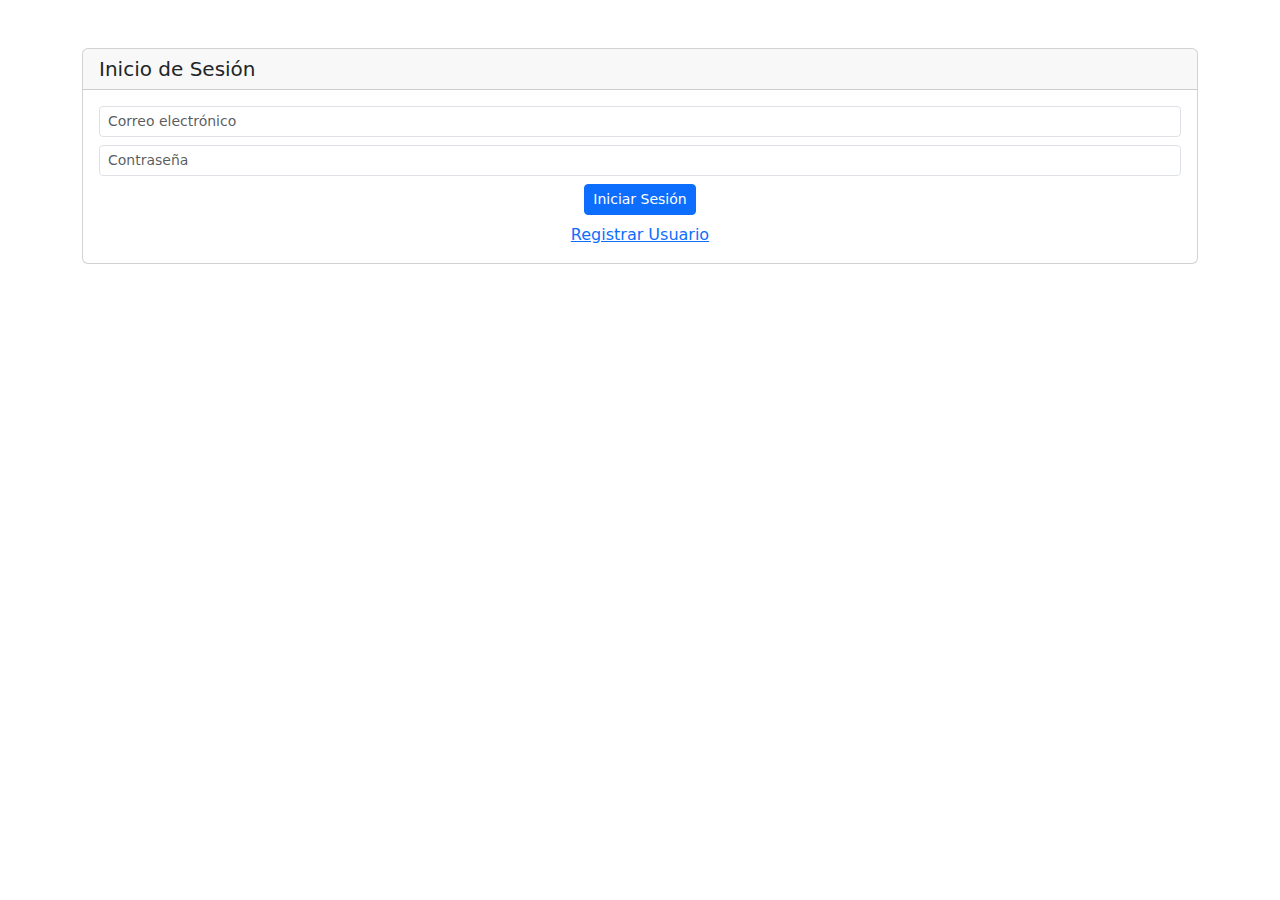
==== Codigos/login/login.html @ ef0cb339 "Segunda prueba de proyecto" ====
<!DOCTYPE html>
<html lang="en">
<head>
    <meta charset="UTF-8">
    <meta name="viewport" content="width=device-width, initial-scale=1.0">
    <link href="https://cdn.jsdelivr.net/npm/bootstrap@5.3.3/dist/css/bootstrap.min.css" rel="stylesheet" integrity="sha384-QWTKZyjpPEjISv5WaRU9OFeRpok6YctnYmDr5pNlyT2bRjXh0JMhjY6hW+ALEwIH" crossorigin="anonymous">
    <link rel="stylesheet" href="../../styles/styles.css"> <!-- Ajuste para subir dos niveles desde Codigos/login/ -->
    <title>LogIn</title>    
</head>
<body>
    <div class="container-md">
        <div class="card mt-5 login-card-narrow">
            <h5 class="card-header">Inicio de Sesión</h5>
            <div class="card-body">
                <form id="login-form">
                    <div class="mb-2">
                        <input type="email" name="email" placeholder="Correo electrónico" class="form-control form-control-sm" required>
                    </div>
                    <div class="mb-2">
                        <input type="password" name="pass" placeholder="Contraseña" class="form-control form-control-sm" required>
                    </div>
                    <div class="d-flex flex-column align-items-center gap-2">
                        <input type="submit" value="Iniciar Sesión" class="btn btn-primary btn-sm">
                        <a href="../signup/signup.html" class="link-primary">Registrar Usuario</a>
                    </div>
                </form>
            </div>
        </div>
    </div>
    <script src="https://cdn.jsdelivr.net/npm/bootstrap@5.3.3/dist/js/bootstrap.bundle.min.js" integrity="sha384-YvpcrYf0tY3lHB60NNkmXc5s9fDVZLESaAA55NDzOxhy9GkcIdslK1eN7N6jIeHz" crossorigin="anonymous"></script>
    <script type="module" src="../../index.js"></script>
    <script>
        document.getElementById("login-form").addEventListener("submit", function(e) {
            e.preventDefault();
            window.location.href = "../home/home.html";
        });
    </script>
</body>
</html>
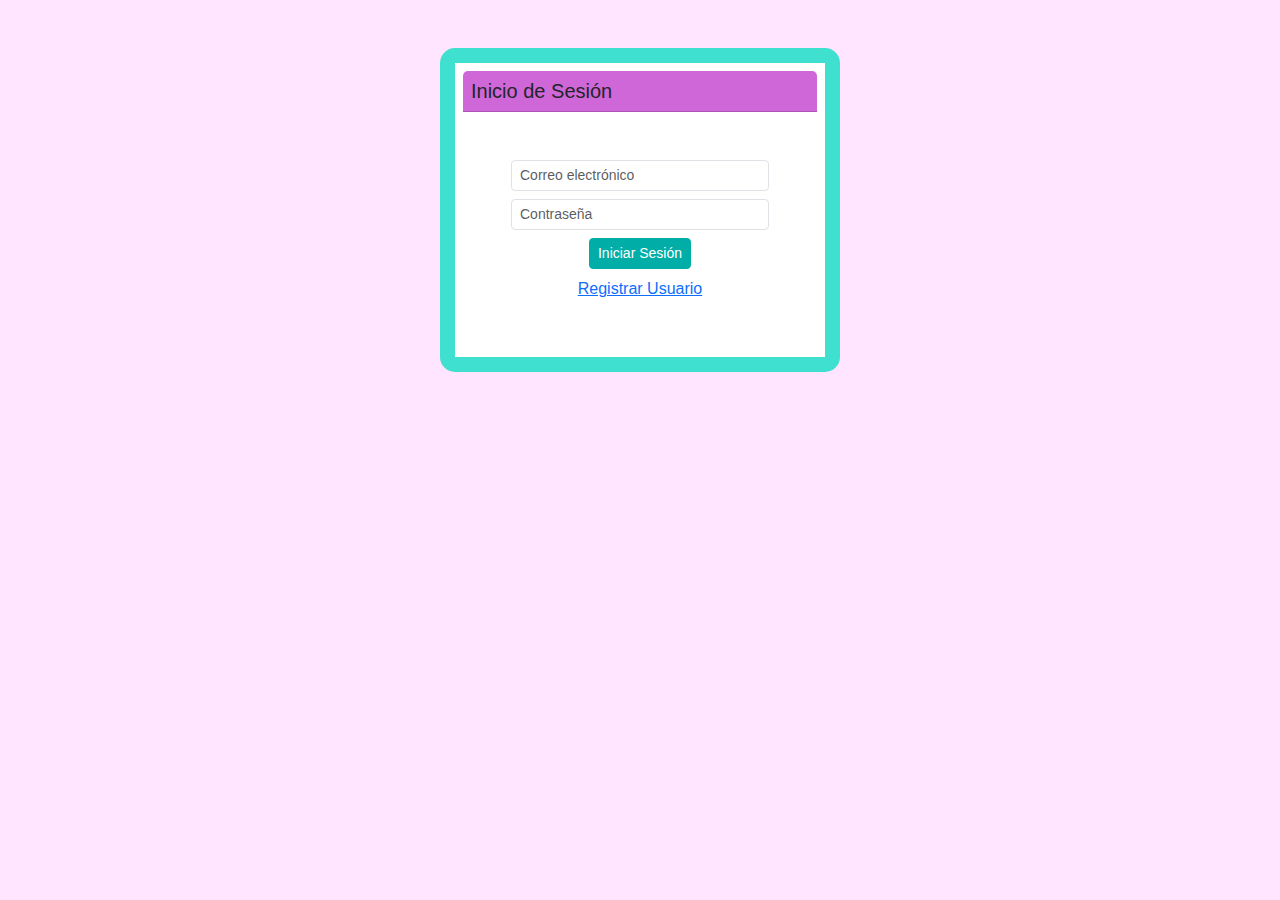
==== commit de29ab1c: "Nuevos cambios" ====
--- a/Codigos/login/login.html
+++ b/Codigos/login/login.html
@@ -4,7 +4,7 @@
     <meta charset="UTF-8">
     <meta name="viewport" content="width=device-width, initial-scale=1.0">
     <link href="https://cdn.jsdelivr.net/npm/bootstrap@5.3.3/dist/css/bootstrap.min.css" rel="stylesheet" integrity="sha384-QWTKZyjpPEjISv5WaRU9OFeRpok6YctnYmDr5pNlyT2bRjXh0JMhjY6hW+ALEwIH" crossorigin="anonymous">
-    <link rel="stylesheet" href="../../styles/styles.css"> <!-- Ajuste para subir dos niveles desde Codigos/login/ -->
+    <link rel="stylesheet" href="../../Codigos/styles/style.css"> 
     <title>LogIn</title>    
 </head>
 <body>
@@ -21,7 +21,7 @@
                     </div>
                     <div class="d-flex flex-column align-items-center gap-2">
                         <input type="submit" value="Iniciar Sesión" class="btn btn-primary btn-sm">
-                        <a href="../signup/signup.html" class="link-primary">Registrar Usuario</a>
+                        <a href="../singup/singup.html" class="link-primary">Registrar Usuario</a>
                     </div>
                 </form>
             </div>
--- a/Codigos/styles/style.css
+++ b/Codigos/styles/style.css
@@ -0,0 +1,5 @@
+/* styles.css */
+@import url('base.css');
+@import url('layout.css');
+@import url('components.css');
+@import url('colors.css');